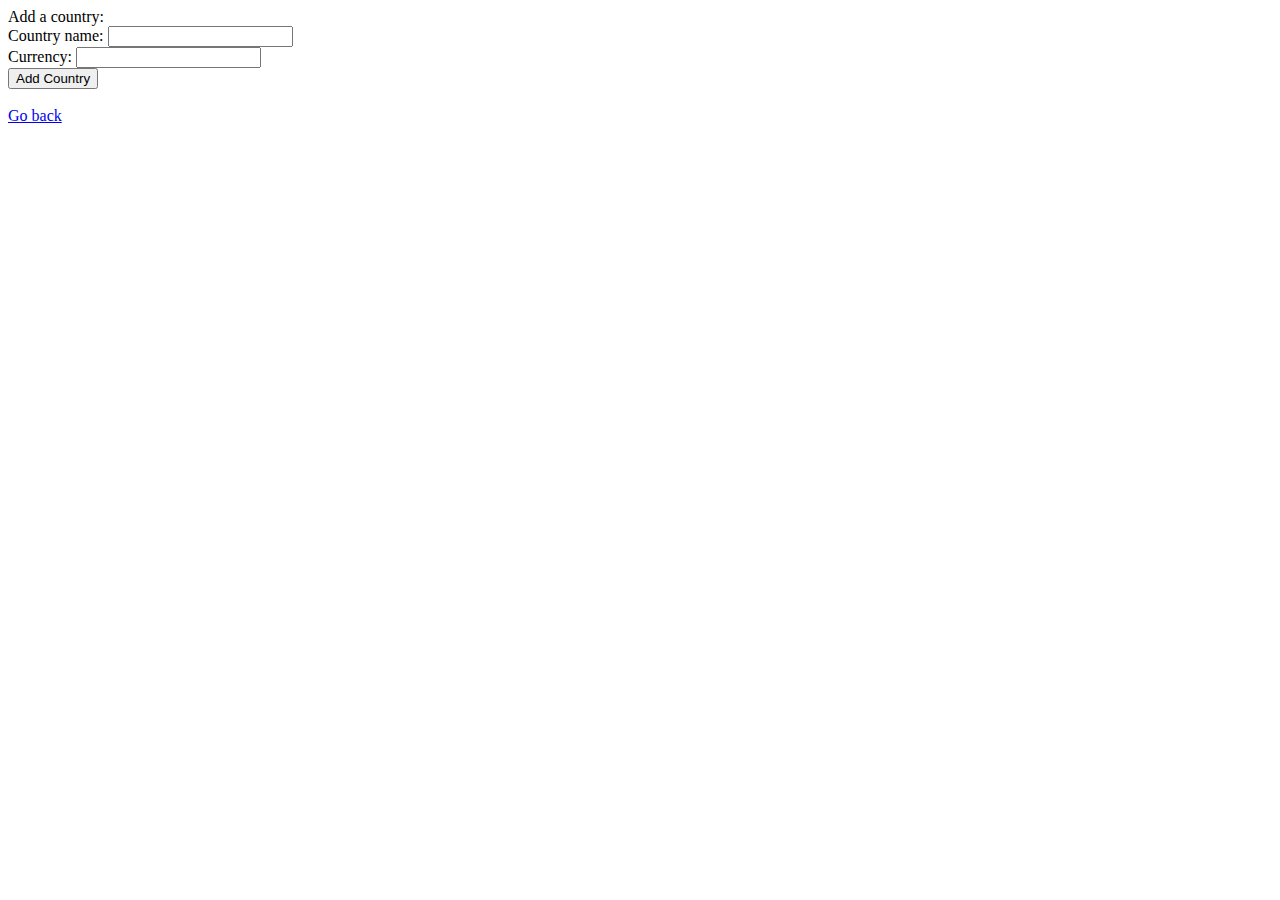
==== src/main/webapp/add-country.html @ 24ad2774 "Week 6 progress" ====
<!DOCTYPE html>
<html>
<head>
<meta charset="ISO-8859-1">
<title>Add Country - Coin Collection Manager</title>
</head>
<body>
Add a country:
<form action = "addCountryServlet" method="post">
Country name: <input type ="text" name = "country"><br />
Currency: <input type = "text" name = "currency"><br />
<input type = "submit" value="Add Country">
</form> <br />
<a href = "index.html">Go back</a>
</body>
</html>
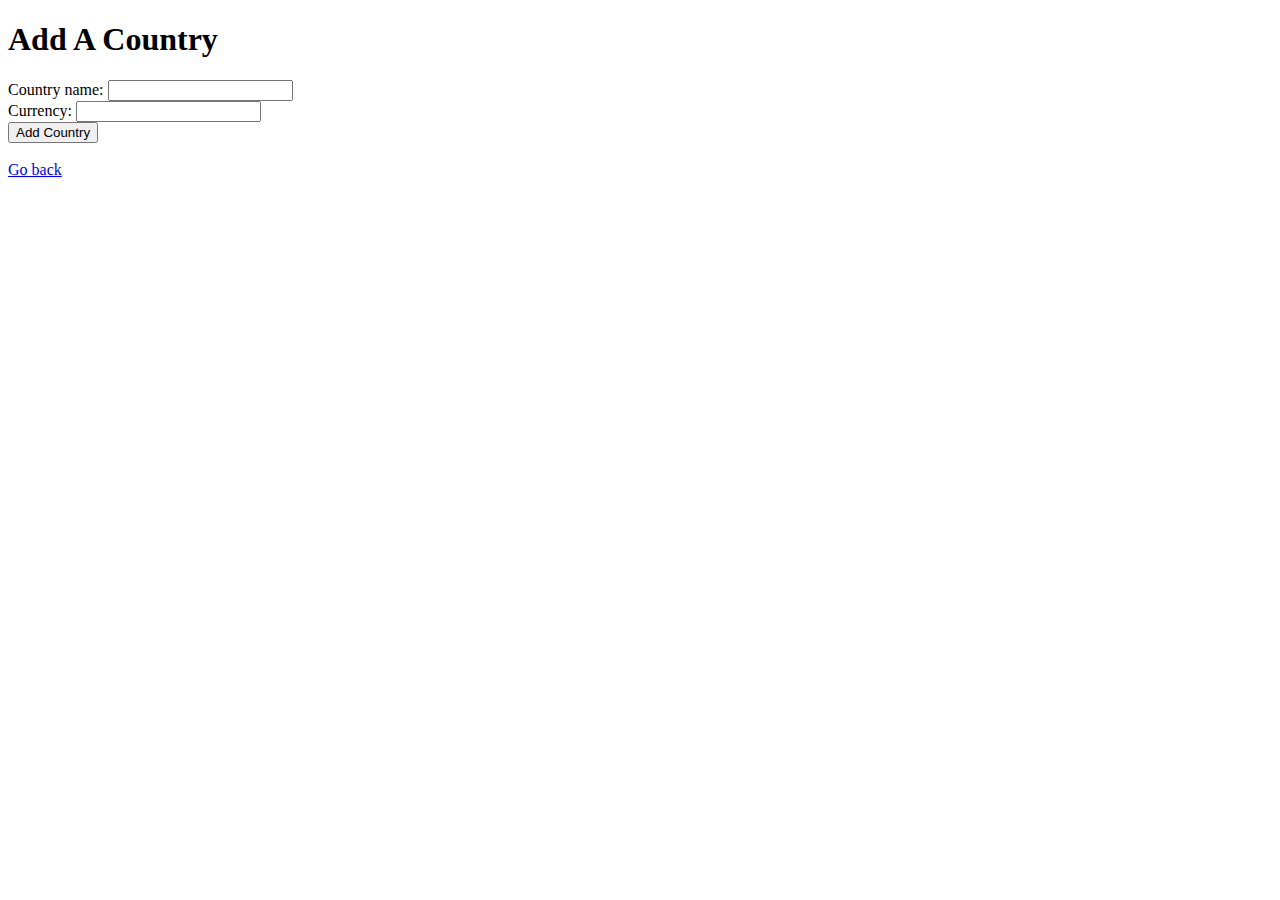
==== commit d5ce1580: "Fixes and improvements" ====
--- a/src/main/webapp/add-country.html
+++ b/src/main/webapp/add-country.html
@@ -3,9 +3,10 @@
 <head>
 <meta charset="ISO-8859-1">
 <title>Add Country - Coin Collection Manager</title>
+<link rel="stylesheet" href="css/style.css">
 </head>
 <body>
-Add a country:
+<h1>Add A Country</h1>
 <form action = "addCountryServlet" method="post">
 Country name: <input type ="text" name = "country"><br />
 Currency: <input type = "text" name = "currency"><br />
--- a/src/main/webapp/css/style.css
+++ b/src/main/webapp/css/style.css
@@ -0,0 +1,6 @@
+@charset "UTF-8";
+table, th, td {
+  border: 1px solid;
+  border-collapse: collapse;
+  padding: 5px;
+}